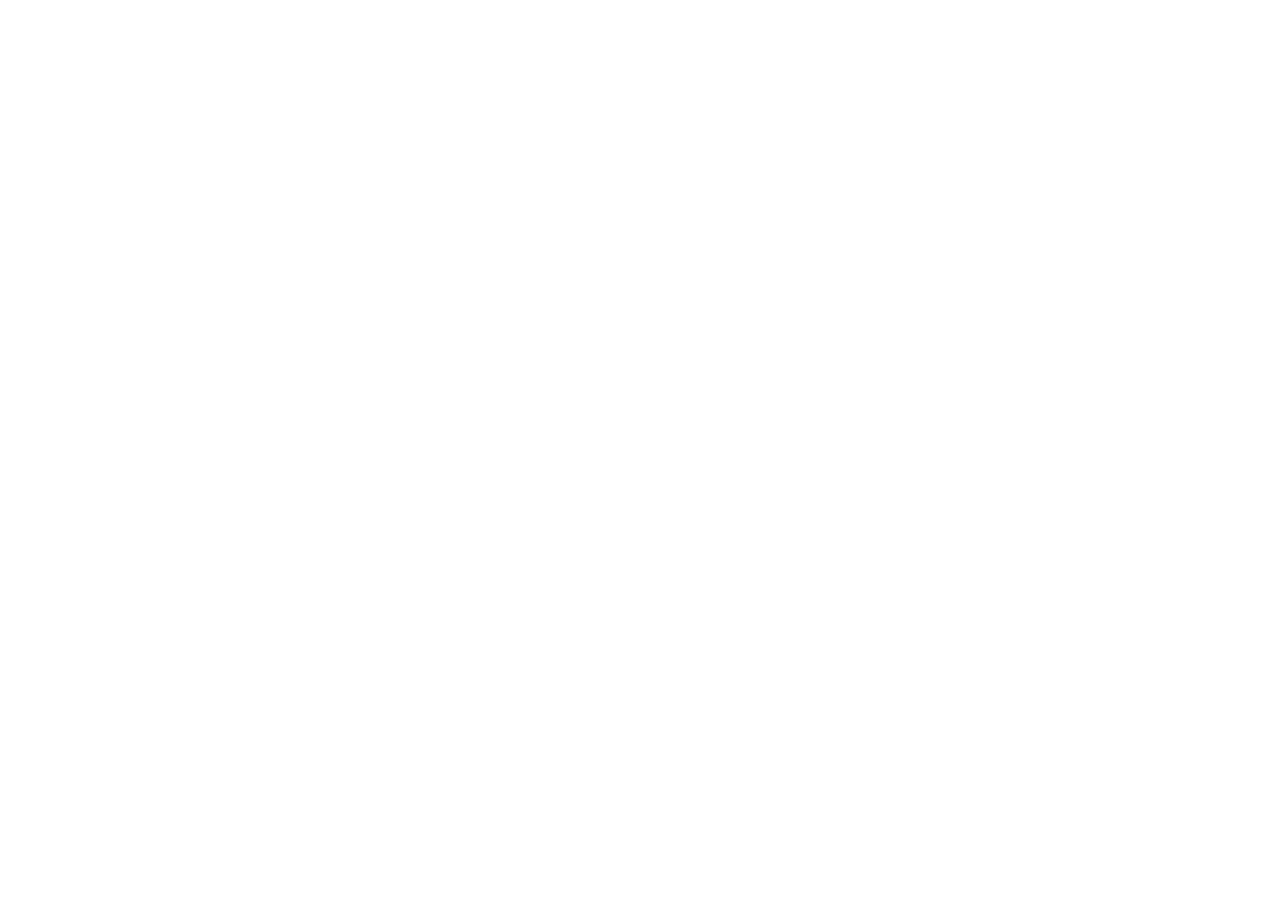
==== index.html @ a86947ae "first commit" ====
<!DOCTYPE html>
<html lang="en">
    <head>
        <meta charset="utf-8">
        <meta name="viewport" content="width=device-width, initial-scale=1.0">
        <meta name="description" content="">
        
        <link rel="stylesheet" type="text/css" href="vendors/css/normalize.css">
        <link rel="stylesheet" type="text/css" href="vendors/css/grid.css">
        <link rel="stylesheet" type="text/css" href="vendors/css/ionicons.min.css">
        <link rel="stylesheet" type="text/css" href="resources/css/style.css">
        <link href='http://fonts.googleapis.com/css?family=Lato:100,300,400,300italic' rel='stylesheet' type='text/css'>
        <title>Html CV</title>
        
    </head>
    <body>
        <header class="row" id="header">
            <!--my name as logo and sitelinks -->
            <link rel="import" href="./html-parts/header.html">
        </header>
        
        <section>
            <!--main picture with my name and a button for learn more--> 
        </section>
        
        <section>
            <!--the about me section containing a photo, a description and a download button-->
        </section>
        
        <section>
            <!--display my web coding skills in numbers-->
        </section>
        
        <section>
            <!--show links to my written aps and links to github-->
        </section>
        
        <section>
            <!--resume divided in education and work Experience-->
        </section>
        
        <footer>
            <!--a simple footer with contact details and social media links-->
        </footer>
        
        <script src="resources/js/app.js"></script>
    </body>  
    
</html>
---- vendors/css/grid.css ----
/*  SECTIONS  ============================================================================= */

.section {
	clear: both;
	padding: 0px;
	margin: 0px;
}

/*  GROUPING  ============================================================================= */

.row {
    zoom: 1; /* For IE 6/7 (trigger hasLayout) */
}

.row:before,
.row:after {
    content:"";
    display:table;
}
.row:after {
    clear:both;
}

/*  GRID COLUMN SETUP   ==================================================================== */

.col {
	display: block;
	float:left;
	margin: 1% 0 1% 1.6%;
}

.col:first-child { margin-left: 0; } /* all browsers except IE6 and lower */


/*  REMOVE MARGINS AS ALL GO FULL WIDTH AT 480 PIXELS */

@media only screen and (max-width: 480px) {
	.col { 
		/*margin: 1% 0 1% 0%;*/
        margin: 0;
	}
}


/*  GRID OF TWO   ============================================================================= */


.span-2-of-2 {
	width: 100%;
}

.span-1-of-2 {
	width: 49.2%;
}

/*  GO FULL WIDTH AT LESS THAN 480 PIXELS */

@media only screen and (max-width: 480px) {
	.span-2-of-2 {
		width: 100%; 
	}
	.span-1-of-2 {
		width: 100%; 
	}
}


/*  GRID OF THREE   ============================================================================= */

	
.span-3-of-3 {
	width: 100%; 
}

.span-2-of-3 {
	width: 66.13%; 
}

.span-1-of-3 {
	width: 32.26%; 
}


/*  GO FULL WIDTH AT LESS THAN 480 PIXELS */

@media only screen and (max-width: 480px) {
	.span-3-of-3 {
		width: 100%; 
	}
	.span-2-of-3 {
		width: 100%; 
	}
	.span-1-of-3 {
		width: 100%;
	}
}

/*  GRID OF FOUR   ============================================================================= */

	
.span-4-of-4 {
	width: 100%; 
}

.span-3-of-4 {
	width: 74.6%; 
}

.span-2-of-4 {
	width: 49.2%; 
}

.span-1-of-4 {
	width: 23.8%; 
}


/*  GO FULL WIDTH AT LESS THAN 480 PIXELS */

@media only screen and (max-width: 480px) {
	.span-4-of-4 {
		width: 100%; 
	}
	.span-3-of-4 {
		width: 100%; 
	}
	.span-2-of-4 {
		width: 100%; 
	}
	.span-1-of-4 {
		width: 100%; 
	}
}


/*  GRID OF FIVE   ============================================================================= */

	
.span-5-of-5 {
	width: 100%;
}

.span-4-of-5 {
  	width: 79.68%; 
}

.span-3-of-5 {
  	width: 59.36%; 
}

.span-2-of-5 {
  	width: 39.04%;
}

.span-1-of-5 {
  	width: 18.72%;
}


/*  GO FULL WIDTH AT LESS THAN 480 PIXELS */

@media only screen and (max-width: 480px) {
	.span-5-of-5 {
		width: 100%; 
	}
	.span-4-of-5 {
		width: 100%; 
	}
	.span-3-of-5 {
		width: 100%; 
	}
	.span-2-of-5 {
		width: 100%; 
	}
	.span-1-of-5 {
		width: 100%; 
	}
}


/*  GRID OF SIX   ============================================================================= */


.span-6-of-6 {
	width: 100%;
}

.span-5-of-6 {
  	width: 83.06%;
}

.span-4-of-6 {
  	width: 66.13%;
}

.span-3-of-6 {
  	width: 49.2%;
}

.span-2-of-6 {
  	width: 32.26%;
}

.span-1-of-6 {
  	width: 15.33%;
}


/*  GO FULL WIDTH AT LESS THAN 480 PIXELS */

@media only screen and (max-width: 480px) {
	.span-6-of-6 {
		width: 100%; 
	}
	.span-5-of-6 {
		width: 100%; 
	}
	.span-4-of-6 {
		width: 100%; 
	}
	.span-3-of-6 {
		width: 100%; 
	}
	.span-2-of-6 {
		width: 100%; 
	}
	.span-1-of-6 {
		width: 100%; 
	}
}



/*  GRID OF SEVEN   ============================================================================= */


.span-7-of-7 {
	width: 100%;
}

.span-6-of-7 {
	width: 85.48%;
}

.span-5-of-7 {
  	width: 70.97%;
}

.span-4-of-7 {
  	width: 56.45%;
}

.span-3-of-7 {
  	width: 41.94%;
}

.span-2-of-7 {
  	width: 27.42%;
}

.span-1-of-7 {
  	width: 12.91%;
}


/*  GO FULL WIDTH AT LESS THAN 480 PIXELS */

@media only screen and (max-width: 480px) {
	.span-7-of-7 {
		width: 100%; 
	}
	.span-6-of-7 {
		width: 100%; 
	}
	.span-5-of-7 {
		width: 100%; 
	}
	.span-4-of-7 {
		width: 100%; 
	}
	.span-3-of-7 {
		width: 100%; 
	}
	.span-2-of-7 {
		width: 100%; 
	}
	.span-1-of-7 {
		width: 100%; 
	}
}


/*  GRID OF EIGHT   ============================================================================= */

	
.span-8-of-8 {
	width: 100%;
}

.span-7-of-8 {
	width: 87.3%; 
}

.span-6-of-8 {
	width: 74.6%; 
}

.span-5-of-8 {
	width: 61.9%; 
}

.span-4-of-8 {
	width: 49.2%; 
}

.span-3-of-8 {
	width: 36.5%;
}

.span-2-of-8 {
	width: 23.8%; 
}

.span-1-of-8 {
	width: 11.1%; 
}


/*  GO FULL WIDTH AT LESS THAN 480 PIXELS */

@media only screen and (max-width: 480px) {
	.span-8-of-8 {
		width: 100%; 
	}
	.span-7-of-8 {
		width: 100%; 
	}
	.span-6-of-8 {
		width: 100%; 
	}
	.span-5-of-8 {
		width: 100%; 
	}
	.span-4-of-8 {
		width: 100%; 
	}
	.span-3-of-8 {
		width: 100%; 
	}
	.span-2-of-8 {
		width: 100%; 
	}
	.span-1-of-8 {
		width: 100%; 
	}
}


/*  GRID OF NINE   ============================================================================= */


.span-9-of-9 {
	width: 100%;
}

.span-8-of-9 {
	width: 88.71%;
}

.span-7-of-9 {
	width: 77.42%; 
}

.span-6-of-9 {
	width: 66.13%; 
}

.span-5-of-9 {
	width: 54.84%; 
}

.span-4-of-9 {
	width: 43.55%; 
}

.span-3-of-9 {
	width: 32.26%;
}

.span-2-of-9 {
	width: 20.97%; 
}

.span-1-of-9 {
	width: 9.68%; 
}


/*  GO FULL WIDTH AT LESS THAN 480 PIXELS */

@media only screen and (max-width: 480px) {
	.span-9-of-9 {
		width: 100%; 
	}
	.span-8-of-9 {
		width: 100%; 
	}
	.span-7-of-9 {
		width: 100%; 
	}
	.span-6-of-9 {
		width: 100%; 
	}
	.span-5-of-9 {
		width: 100%; 
	}
	.span-4-of-9 {
		width: 100%; 
	}
	.span-3-of-9 {
		width: 100%; 
	}
	.span-2-of-9 {
		width: 100%; 
	}
	.span-1-of-9 {
		width: 100%; 
	}
}


/*  GRID OF TEN   ============================================================================= */


.span-10-of-10 {
	width: 100%;
}

.span-9-of-10 {
	width: 89.84%;
}

.span-8-of-10 {
	width: 79.68%;
}

.span-7-of-10 {
	width: 69.52%; 
}

.span-6-of-10 {
	width: 59.36%; 
}

.span-5-of-10 {
	width: 49.2%; 
}

.span-4-of-10 {
	width: 39.04%; 
}

.span-3-of-10 {
	width: 28.88%;
}

.span-2-of-10 {
	width: 18.72%; 
}

.span-1-of-10 {
	width: 8.56%; 
}


/*  GO FULL WIDTH AT LESS THAN 480 PIXELS */

@media only screen and (max-width: 480px) {
	.span-10-of-10 {
		width: 100%; 
	}
	.span-9-of-10 {
		width: 100%; 
	}
	.span-8-of-10 {
		width: 100%; 
	}
	.span-7-of-10 {
		width: 100%; 
	}
	.span-6-of-10 {
		width: 100%; 
	}
	.span-5-of-10 {
		width: 100%; 
	}
	.span-4-of-10 {
		width: 100%; 
	}
	.span-3-of-10 {
		width: 100%; 
	}
	.span-2-of-10 {
		width: 100%; 
	}
	.span-1-of-10 {
		width: 100%; 
	}
}


/*  GRID OF ELEVEN   ============================================================================= */

.span-11-of-11 {
	width: 100%;
}

.span-10-of-11 {
	width: 90.76%;
}

.span-9-of-11 {
	width: 81.52%;
}

.span-8-of-11 {
	width: 72.29%;
}

.span-7-of-11 {
	width: 63.05%; 
}

.span-6-of-11 {
	width: 53.81%; 
}

.span-5-of-11 {
	width: 44.58%; 
}

.span-4-of-11 {
	width: 35.34%; 
}

.span-3-of-11 {
	width: 26.1%;
}

.span-2-of-11 {
	width: 16.87%; 
}

.span-1-of-11 {
	width: 7.63%; 
}


/*  GO FULL WIDTH AT LESS THAN 480 PIXELS */

@media only screen and (max-width: 480px) {
	.span-11-of-11 {
		width: 100%; 
	}
	.span-10-of-11 {
		width: 100%; 
	}
	.span-9-of-11 {
		width: 100%; 
	}
	.span-8-of-11 {
		width: 100%; 
	}
	.span-7-of-11 {
		width: 100%; 
	}
	.span-6-of-11 {
		width: 100%; 
	}
	.span-5-of-11 {
		width: 100%; 
	}
	.span-4-of-11 {
		width: 100%; 
	}
	.span-3-of-11 {
		width: 100%; 
	}
	.span-2-of-11 {
		width: 100%; 
	}
	.span-1-of-11 {
		width: 100%; 
	}
}


/*  GRID OF TWELVE   ============================================================================= */

.span-12-of-12 {
	width: 100%;
}

.span-11-of-12 {
	width: 91.53%;
}

.span-10-of-12 {
	width: 83.06%;
}

.span-9-of-12 {
	width: 74.6%;
}

.span-8-of-12 {
	width: 66.13%;
}

.span-7-of-12 {
	width: 57.66%; 
}

.span-6-of-12 {
	width: 49.2%; 
}

.span-5-of-12 {
	width: 40.73%; 
}

.span-4-of-12 {
	width: 32.26%; 
}

.span-3-of-12 {
	width: 23.8%;
}

.span-2-of-12 {
	width: 15.33%; 
}

.span-1-of-12 {
	width: 6.86%; 
}


/*  GO FULL WIDTH AT LESS THAN 480 PIXELS */

@media only screen and (max-width: 480px) {
	.span-12-of-12 {
		width: 100%; 
	}
	.span-11-of-12 {
		width: 100%; 
	}
	.span-10-of-12 {
		width: 100%; 
	}
	.span-9-of-12 {
		width: 100%; 
	}
	.span-8-of-12 {
		width: 100%; 
	}
	.span-7-of-12 {
		width: 100%; 
	}
	.span-6-of-12 {
		width: 100%; 
	}
	.span-5-of-12 {
		width: 100%; 
	}
	.span-4-of-12 {
		width: 100%; 
	}
	.span-3-of-12 {
		width: 100%; 
	}
	.span-2-of-12 {
		width: 100%; 
	}
	.span-1-of-12 {
		width: 100%; 
	}
}
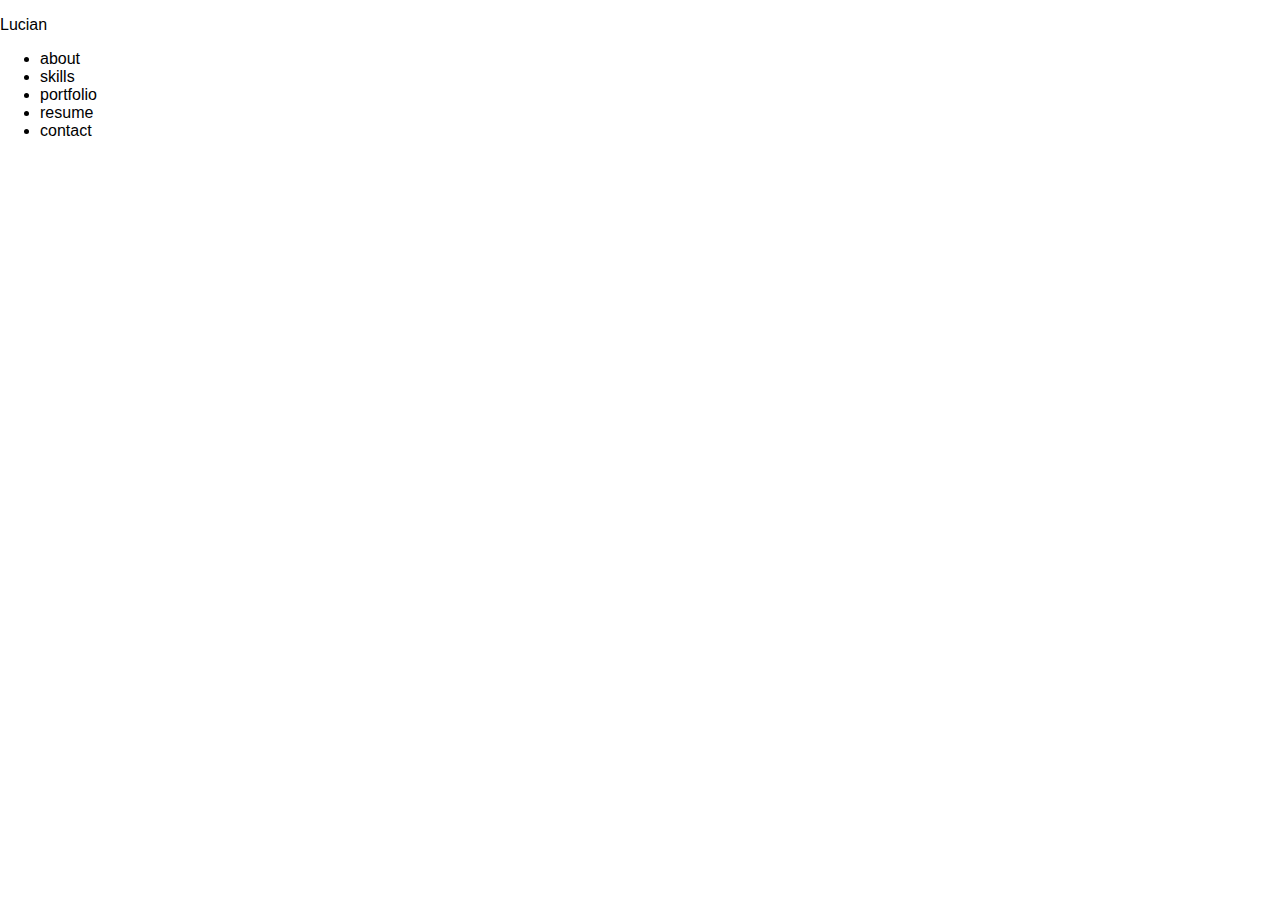
==== commit a591332e: "use a single page design" ====
--- a/index.html
+++ b/index.html
@@ -16,7 +16,16 @@
     <body>
         <header class="row" id="header">
             <!--my name as logo and sitelinks -->
-            <link rel="import" href="./html-parts/header.html">
+            <nav>
+                <p>Lucian</p>
+                <ul>
+                    <li><a>about</a></li>
+                    <li><a>skills</a></li>
+                    <li><a>portfolio</a></li>
+                    <li><a>resume</a></li>
+                    <li><a>contact</a></li>
+                </ul>
+            </nav>
         </header>
         
         <section>
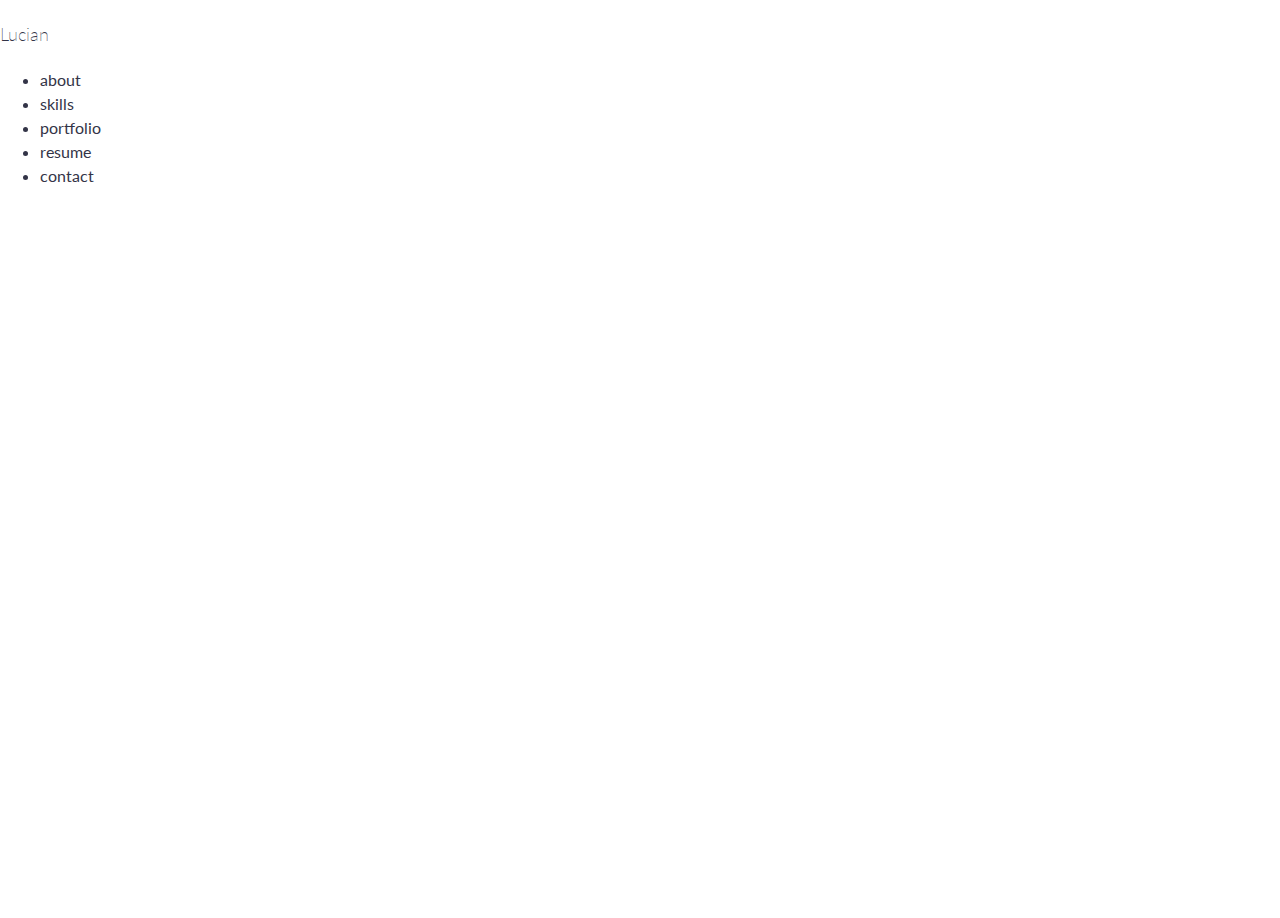
==== commit 294d5117: "ad simple grid css" ====
--- a/index.html
+++ b/index.html
@@ -6,7 +6,7 @@
         <meta name="description" content="">
         
         <link rel="stylesheet" type="text/css" href="vendors/css/normalize.css">
-        <link rel="stylesheet" type="text/css" href="vendors/css/grid.css">
+        <link rel="stylesheet" type="text/css" href="vendors/css/simple-grid.css">
         <link rel="stylesheet" type="text/css" href="vendors/css/ionicons.min.css">
         <link rel="stylesheet" type="text/css" href="resources/css/style.css">
         <link href='http://fonts.googleapis.com/css?family=Lato:100,300,400,300italic' rel='stylesheet' type='text/css'>
--- a/vendors/css/simple-grid.css
+++ b/vendors/css/simple-grid.css
@@ -0,0 +1,250 @@
+/**
+*** SIMPLE GRID
+*** (C) ZACH COLE 2016
+**/
+
+@import url(https://fonts.googleapis.com/css?family=Lato:400,300,300italic,400italic,700,700italic);
+
+/* UNIVERSAL */
+
+html,
+body {
+  height: 100%;
+  width: 100%;
+  margin: 0;
+  padding: 0;
+  left: 0;
+  top: 0;
+  font-size: 100%;
+}
+
+/* ROOT FONT STYLES */
+
+* {
+  font-family: 'Lato', Helvetica, sans-serif;
+  color: #333447;
+  line-height: 1.5;
+}
+
+/* TYPOGRAPHY */
+
+h1 {
+  font-size: 2.5rem;
+}
+
+h2 {
+  font-size: 2rem;
+}
+
+h3 {
+  font-size: 1.375rem;
+}
+
+h4 {
+  font-size: 1.125rem;
+}
+
+h5 {
+  font-size: 1rem;
+}
+
+h6 {
+  font-size: 0.875rem;
+}
+
+p {
+  font-size: 1.125rem;
+  font-weight: 200;
+  line-height: 1.8;
+}
+
+.font-light {
+  font-weight: 300;
+}
+
+.font-regular {
+  font-weight: 400;
+}
+
+.font-heavy {
+  font-weight: 700;
+}
+
+/* POSITIONING */
+
+.left {
+  text-align: left;
+}
+
+.right {
+  text-align: right;
+}
+
+.center {
+  text-align: center;
+  margin-left: auto;
+  margin-right: auto;
+}
+
+.justify {
+  text-align: justify;
+}
+
+/* ==== GRID SYSTEM ==== */
+
+.container {
+  width: 90%;
+  margin-left: auto;
+  margin-right: auto;
+}
+
+.row {
+  position: relative;
+  width: 100%;
+}
+
+.row [class^="col"] {
+  float: left;
+  margin: 0.5rem 2%;
+  min-height: 0.125rem;
+}
+
+.col-1,
+.col-2,
+.col-3,
+.col-4,
+.col-5,
+.col-6,
+.col-7,
+.col-8,
+.col-9,
+.col-10,
+.col-11,
+.col-12 {
+  width: 96%;
+}
+
+.col-1-sm {
+  width: 4.33%;
+}
+
+.col-2-sm {
+  width: 12.66%;
+}
+
+.col-3-sm {
+  width: 21%;
+}
+
+.col-4-sm {
+  width: 29.33%;
+}
+
+.col-5-sm {
+  width: 37.66%;
+}
+
+.col-6-sm {
+  width: 46%;
+}
+
+.col-7-sm {
+  width: 54.33%;
+}
+
+.col-8-sm {
+  width: 62.66%;
+}
+
+.col-9-sm {
+  width: 71%;
+}
+
+.col-10-sm {
+  width: 79.33%;
+}
+
+.col-11-sm {
+  width: 87.66%;
+}
+
+.col-12-sm {
+  width: 96%;
+}
+
+.row::after {
+	content: "";
+	display: table;
+	clear: both;
+}
+
+.hidden-sm {
+  display: none;
+}
+
+@media only screen and (min-width: 33.75em) {  /* 540px */
+  .container {
+    width: 80%;
+  }
+}
+
+@media only screen and (min-width: 45em) {  /* 720px */
+  .col-1 {
+    width: 4.33%;
+  }
+
+  .col-2 {
+    width: 12.66%;
+  }
+
+  .col-3 {
+    width: 21%;
+  }
+
+  .col-4 {
+    width: 29.33%;
+  }
+
+  .col-5 {
+    width: 37.66%;
+  }
+
+  .col-6 {
+    width: 46%;
+  }
+
+  .col-7 {
+    width: 54.33%;
+  }
+
+  .col-8 {
+    width: 62.66%;
+  }
+
+  .col-9 {
+    width: 71%;
+  }
+
+  .col-10 {
+    width: 79.33%;
+  }
+
+  .col-11 {
+    width: 87.66%;
+  }
+
+  .col-12 {
+    width: 96%;
+  }
+
+  .hidden-sm {
+    display: block;
+  }
+}
+
+@media only screen and (min-width: 60em) { /* 960px */
+  .container {
+    width: 75%;
+    max-width: 60rem;
+  }
+}
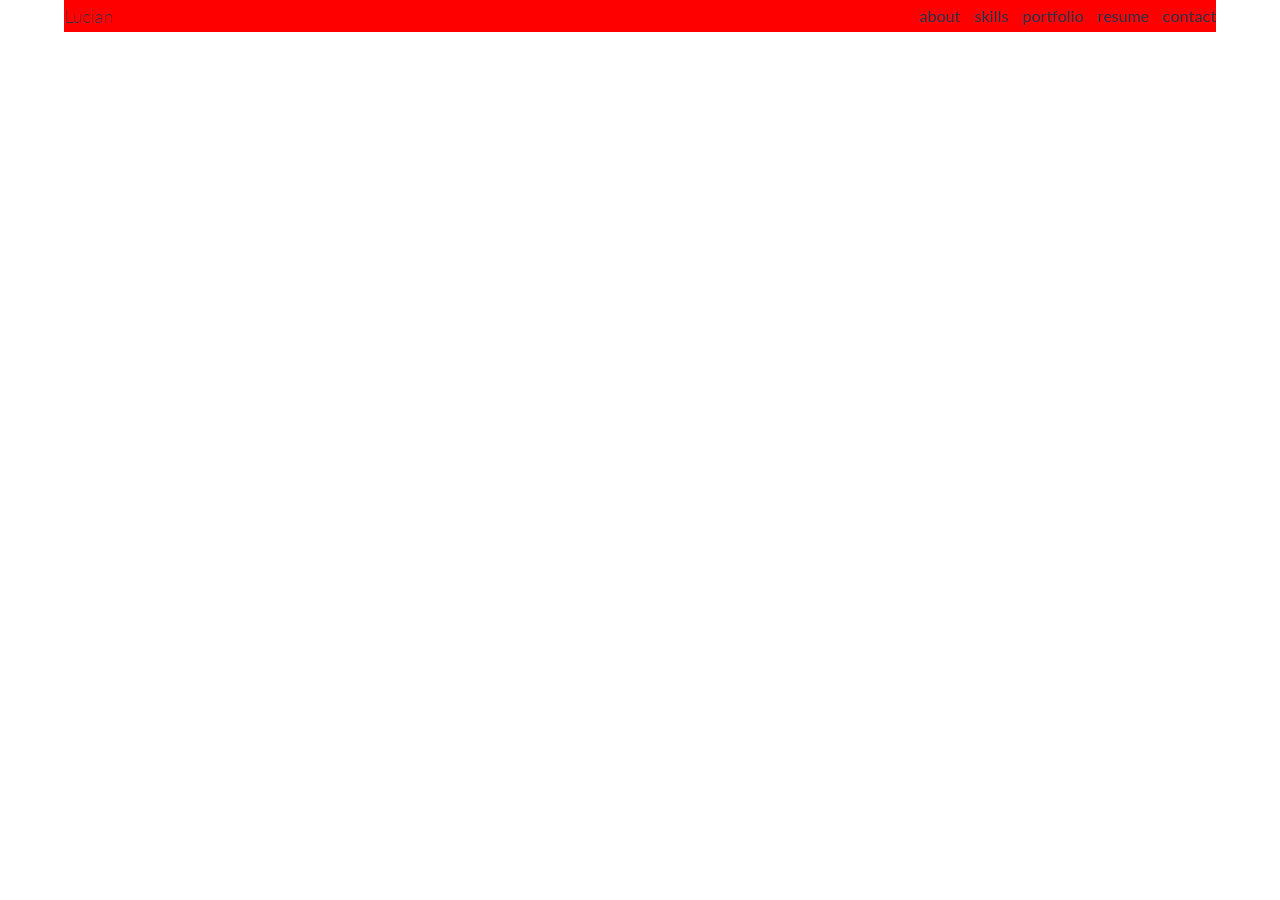
==== commit 578a3497: "styling the header" ====
--- a/index.html
+++ b/index.html
@@ -14,9 +14,9 @@
         
     </head>
     <body>
-        <header class="row" id="header">
+        <header class="container" id="header" >
             <!--my name as logo and sitelinks -->
-            <nav>
+            <nav id="top-navigation" class="row">
                 <p>Lucian</p>
                 <ul>
                     <li><a>about</a></li>
--- a/vendors/css/simple-grid.css
+++ b/vendors/css/simple-grid.css
@@ -3,7 +3,7 @@
 *** (C) ZACH COLE 2016
 **/
 
-@import url(https://fonts.googleapis.com/css?family=Lato:400,300,300italic,400italic,700,700italic);
+
 
 /* UNIVERSAL */
 
@@ -23,7 +23,7 @@
 * {
   font-family: 'Lato', Helvetica, sans-serif;
   color: #333447;
-  line-height: 1.5;
+  line-height: 1.6;
 }
 
 /* TYPOGRAPHY */
@@ -99,12 +99,12 @@
 }
 
 .row {
-  position: relative;
+  /*position: relative;*/
   width: 100%;
 }
 
 .row [class^="col"] {
-  float: left;
+  /*float: left;*/
   margin: 0.5rem 2%;
   min-height: 0.125rem;
 }
@@ -172,11 +172,11 @@
   width: 96%;
 }
 
-.row::after {
+/*.row::after {
 	content: "";
 	display: table;
 	clear: both;
-}
+}*/
 
 .hidden-sm {
   display: none;
@@ -242,9 +242,9 @@
   }
 }
 
-@media only screen and (min-width: 60em) { /* 960px */
+@media only screen and (min-width: 75em) { /* 1200 */
   .container {
-    width: 75%;
-    max-width: 60rem;
-  }
-}
+    width: 90%;
+    max-width: 75rem;
+  }
+}
--- a/resources/css/style.css
+++ b/resources/css/style.css
@@ -0,0 +1,36 @@
+* {
+    margin: 0;
+    padding: 0;
+    box-sizing: border-box;
+}
+
+html,
+body {
+    background-color: #fff;
+    color: #555;
+    font-family: 'Lato', 'Arial', sans-serif;
+    text-rendering: optimizeLegibility;
+    overflow-x: hidden;
+}
+
+#header{
+    background-color: red;
+}
+
+#top-navigation{
+    display: flex;
+    justify-content:space-between;
+    align-items:center;
+}
+
+
+#top-navigation ul {
+    list-style-type: none;
+    
+}
+
+#top-navigation ul li {
+    margin-left: 0.625em;
+    display: inline-block;
+}
+
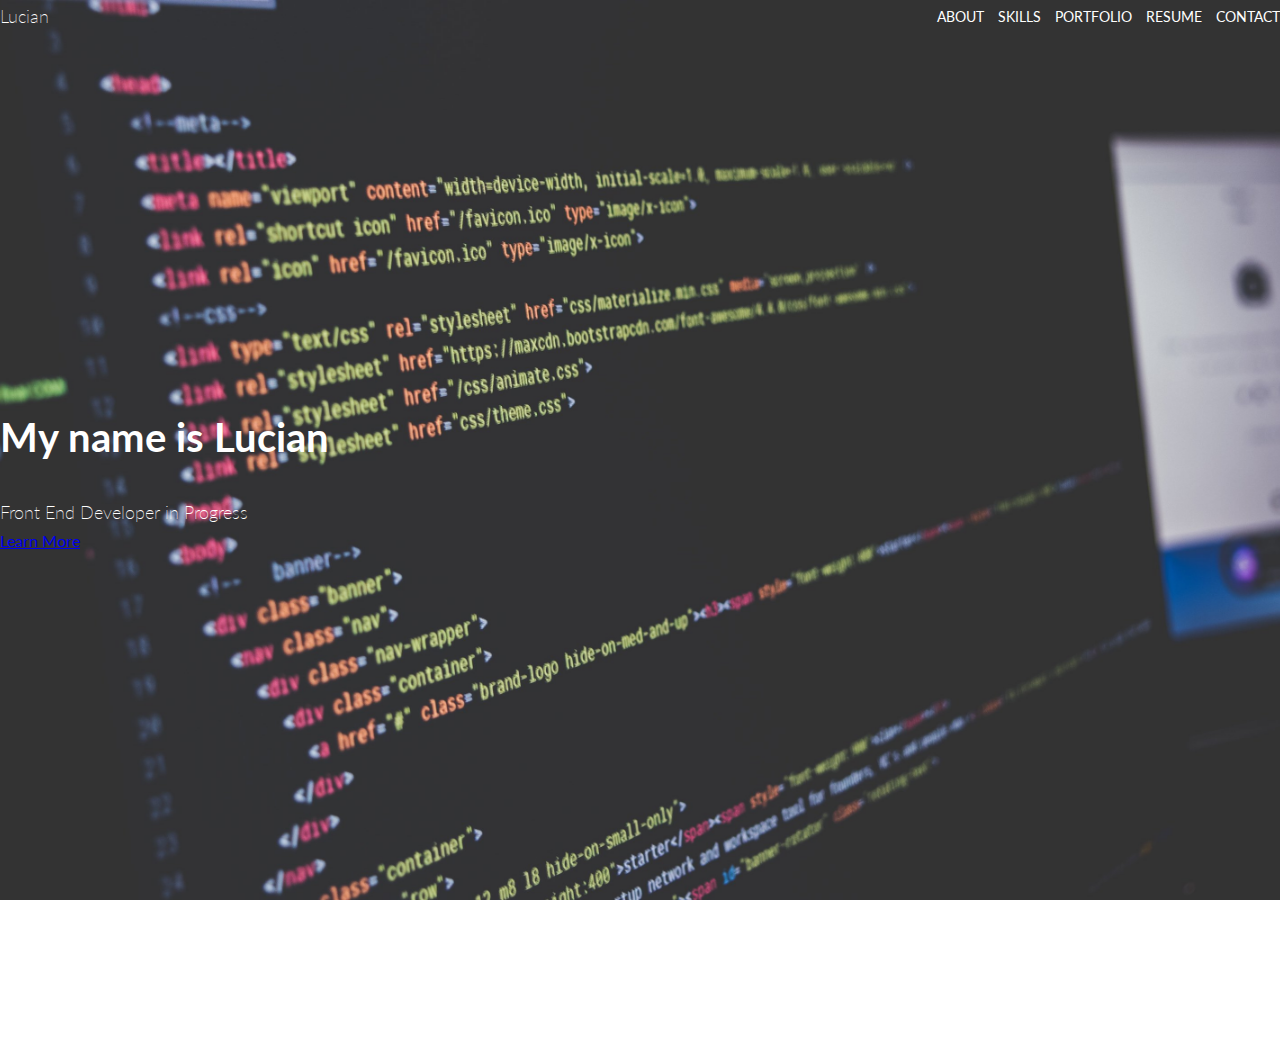
==== commit 2547d644: "styling the header" ====
--- a/index.html
+++ b/index.html
@@ -9,27 +9,39 @@
         <link rel="stylesheet" type="text/css" href="vendors/css/simple-grid.css">
         <link rel="stylesheet" type="text/css" href="vendors/css/ionicons.min.css">
         <link rel="stylesheet" type="text/css" href="resources/css/style.css">
-        <link href='http://fonts.googleapis.com/css?family=Lato:100,300,400,300italic' rel='stylesheet' type='text/css'>
+        <link href='https://fonts.googleapis.com/css?family=Lato:100,300,400,300italic' rel='stylesheet' type='text/css'>
         <title>Html CV</title>
         
     </head>
     <body>
-        <header class="container" id="header" >
+        <header  id="header" >
             <!--my name as logo and sitelinks -->
             <nav id="top-navigation" class="row">
                 <p>Lucian</p>
-                <ul>
-                    <li><a>about</a></li>
-                    <li><a>skills</a></li>
-                    <li><a>portfolio</a></li>
-                    <li><a>resume</a></li>
-                    <li><a>contact</a></li>
+                <ul class="top-nav-links">
+                    <li><a href="#">about</a></li>
+                    <li><a href="#">skills</a></li>
+                    <li><a href="#">portfolio</a></li>
+                    <li><a href="#">resume</a></li>
+                    <li><a href="#">contact</a></li>
                 </ul>
             </nav>
+            <div class="hero-text-box">
+                <h1>My name is Lucian</h1>
+                <p>Front End Developer in Progress</p>
+                <a href="#">Learn More</a>
+            </div>
         </header>
         
-        <section>
+        <section class="container about-me">
             <!--main picture with my name and a button for learn more--> 
+            <div class="row">
+                <div class="col-9">
+                    <h2>About Me</h2>
+                    <p>Lorem ipsum dolor sit amet, consectetur adipiscing elit. Duis sed dapibus leo nec ornare diam. Sed commodo nibh ante facilisis bibendum dolor feugiat at. Duis sed dapibus leo nec ornare diam commodo nibh.</p>
+                </div> 
+            </div>
+                
         </section>
         
         <section>
--- a/vendors/css/simple-grid.css
+++ b/vendors/css/simple-grid.css
@@ -22,7 +22,6 @@
 
 * {
   font-family: 'Lato', Helvetica, sans-serif;
-  color: #333447;
   line-height: 1.6;
 }
 
--- a/resources/css/style.css
+++ b/resources/css/style.css
@@ -14,7 +14,17 @@
 }
 
 #header{
-    background-color: red;
+    display: flex;
+    flex-wrap:wrap;
+    background-image: url(../images/hero-image.jpg);
+    background-size: cover;
+    background-position: center;
+    height: 100vh;
+    background-attachment: fixed;
+}
+
+#top-navigation {
+    align-self:flex-start;
 }
 
 #top-navigation{
@@ -34,3 +44,19 @@
     display: inline-block;
 }
 
+#top-navigation p{
+    color: #fff;
+}
+
+.top-nav-links li a:link,
+.top-nav-links li a:visited{
+    color: #fff;
+    text-decoration: none;
+    font-size: 90%;
+    text-transform: uppercase;
+}
+
+
+.hero-text-box{
+    color: #fff;
+}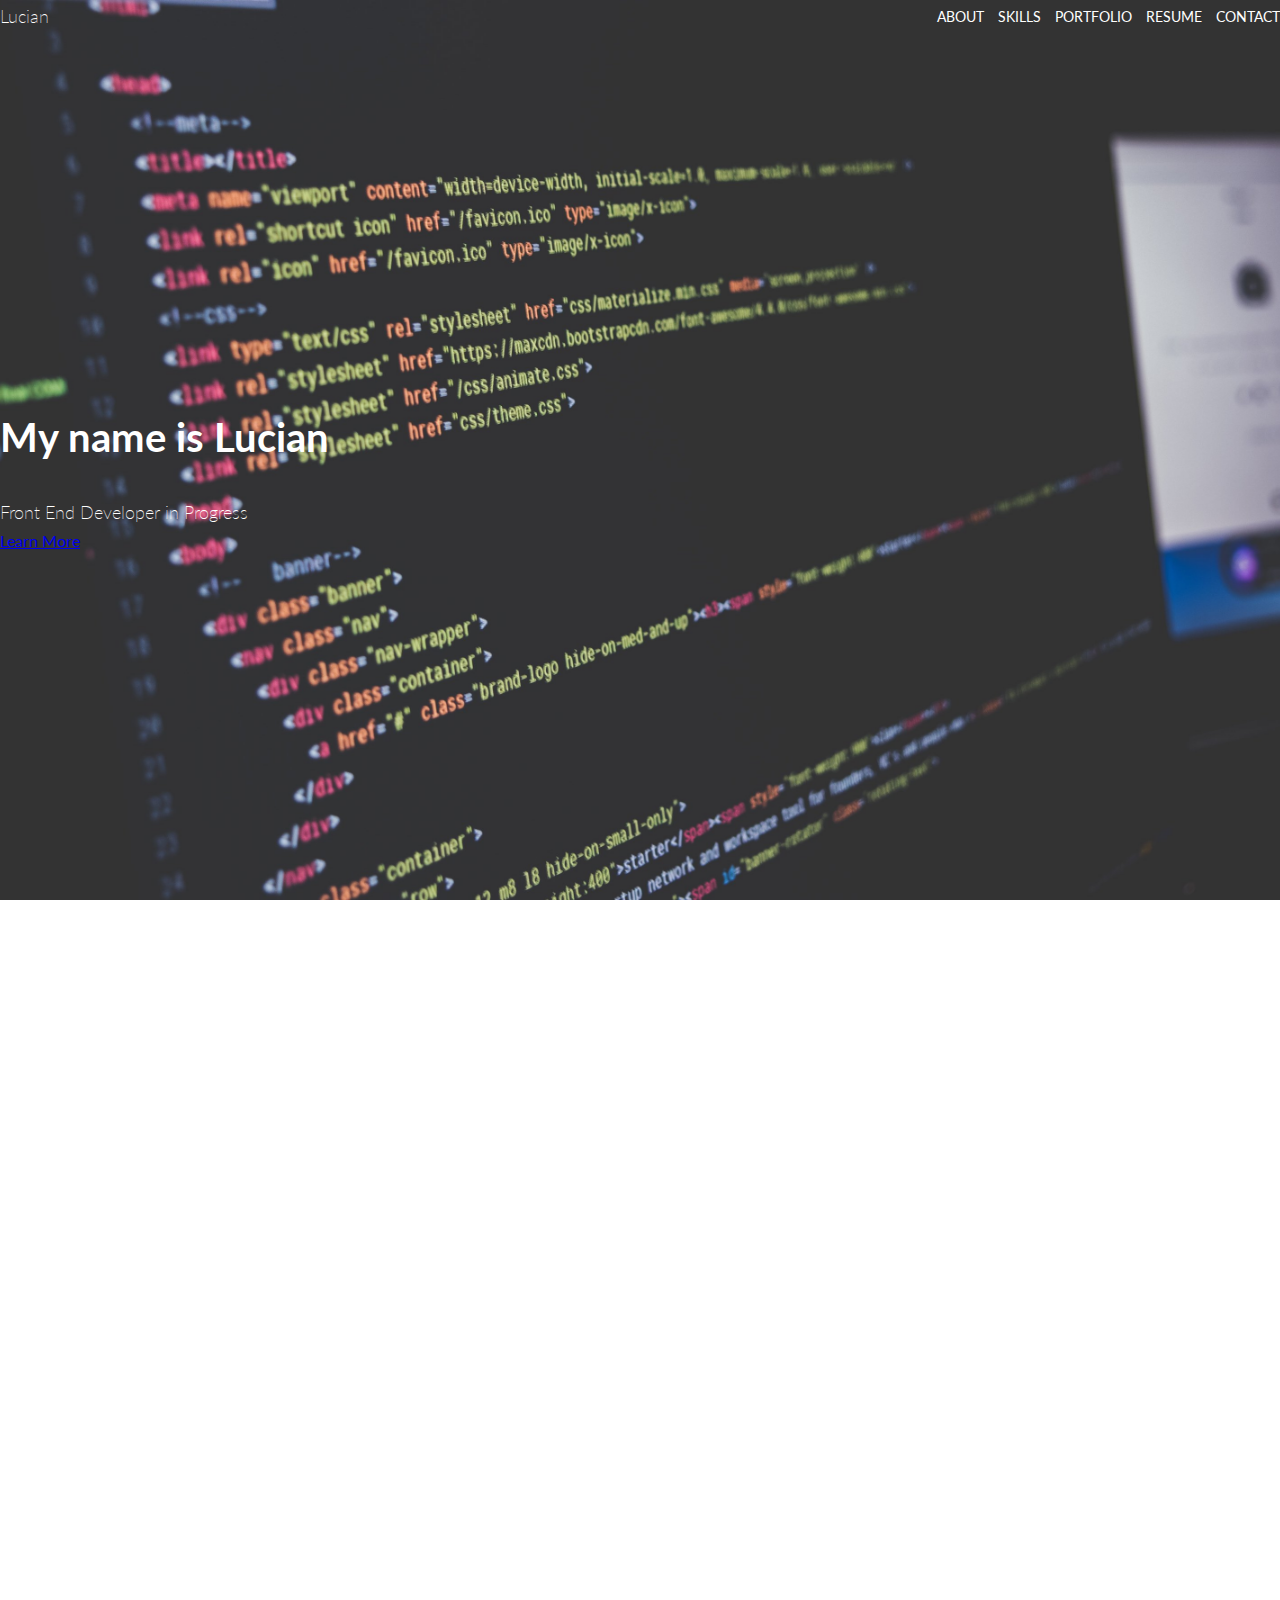
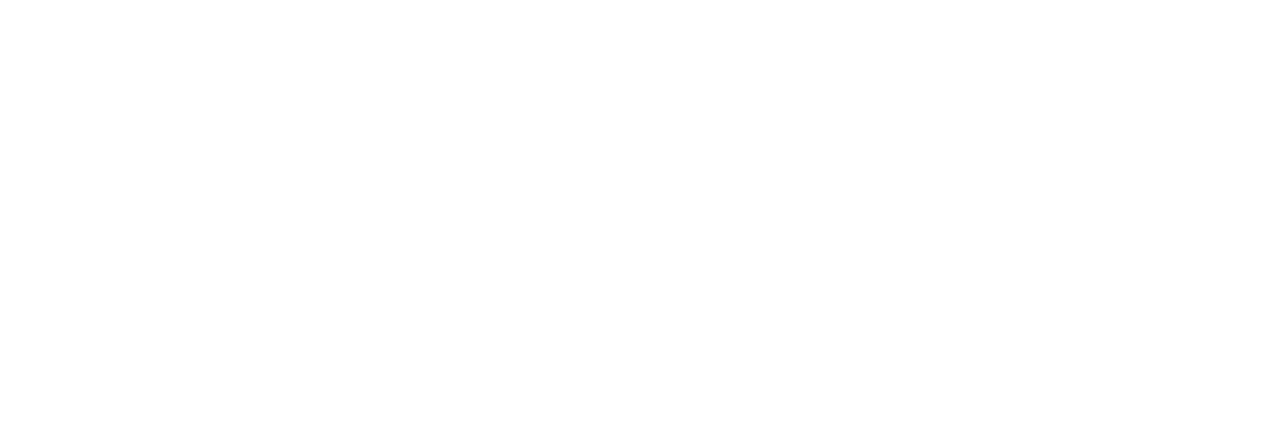
==== commit 71e317d5: "styling the header" ====
--- a/index.html
+++ b/index.html
@@ -38,6 +38,7 @@
             <div class="row">
                 <div class="col-9">
                     <h2>About Me</h2>
+                    <img src="resources/images/me.JPG"></img>
                     <p>Lorem ipsum dolor sit amet, consectetur adipiscing elit. Duis sed dapibus leo nec ornare diam. Sed commodo nibh ante facilisis bibendum dolor feugiat at. Duis sed dapibus leo nec ornare diam commodo nibh.</p>
                 </div> 
             </div>
